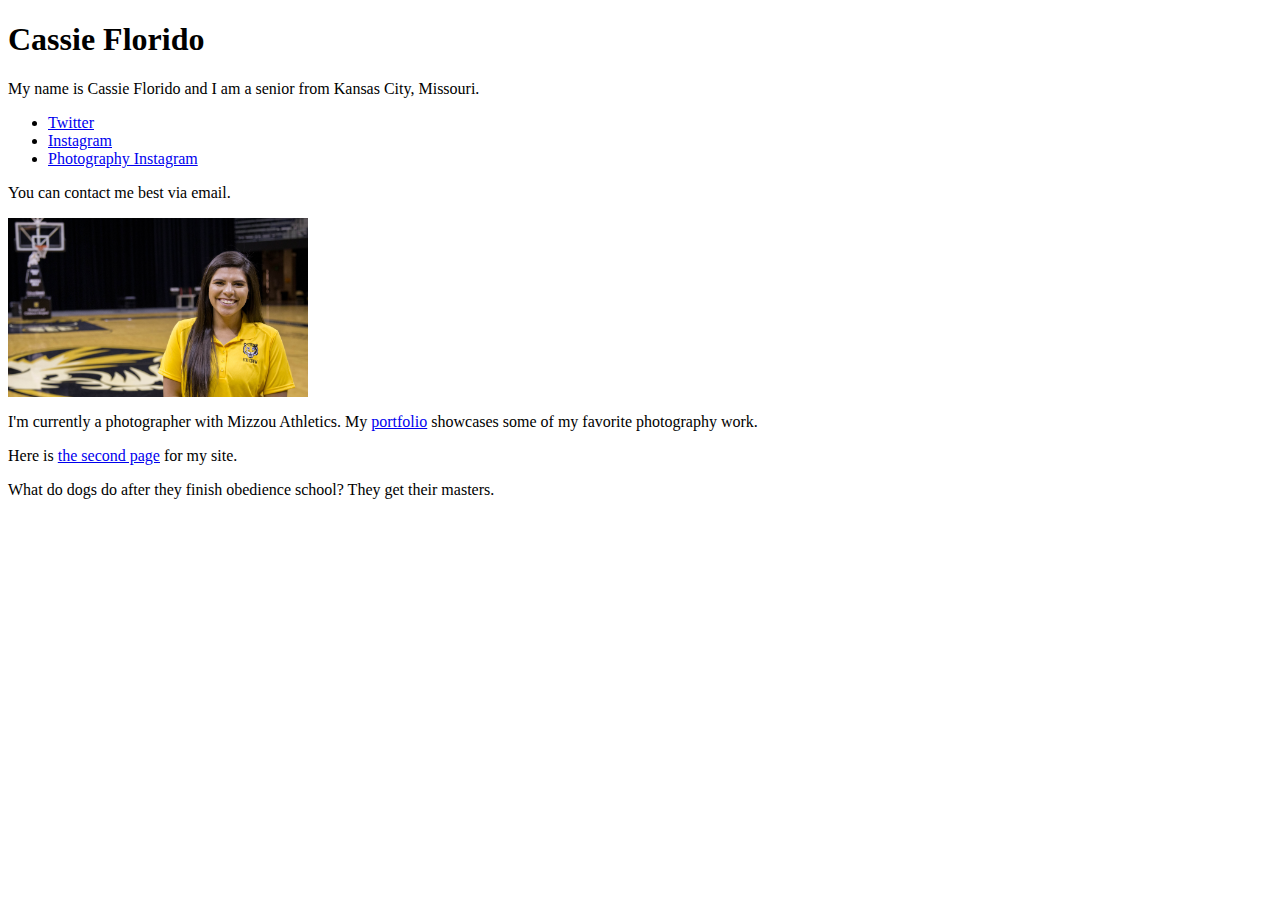
==== index_2.html @ efed3f72 "copied index" ====
<!DOCTYPE html PUBLIC "-//W3C//DTD XHTML 1.0 Transitional//EN"
   "http://www.w3.org/TR/xhtml1/DTD/xhtml1-transitional.dtd">

<html xmlns="http://www.w3.org/1999/xhtml">

<head>
	<title>	Cassie Florido </title>
	<meta http-equiv="content-type"
		content="text/html;charset=utf-8" />
</head>

<body>
<!--This is a comment. It won't show up in your browser, only in the page source-->
	<h1>Cassie Florido</h1>
  <p>My name is Cassie Florido and I am a senior from Kansas City, Missouri.</p>

  <ul>
    <li><a href="https://twitter.com/cassieflorido">Twitter</a></li>
    <li><a href="https://instagram.com/cassflorido">Instagram</a></li>
    <li><a href="https://instagram.com/cassfloridophoto">Photography Instagram</a></li>
  </ul>

  <p>You can contact me best via email.</p>
  <a href="mailto:cgf7xf@mail.missouri.edu">
    <img src="cassie.jpg" alt="Cassie in Mizzou Arena" width="300px"/>
  </a>


  <p> I'm currently a photographer with Mizzou Athletics. My
    <a href="https://cassiefloridophoto.com">portfolio</a>
    showcases some of my favorite photography work.</p>

<p>Here is <a target="_blank" href="page2.html">the second page</a> for my site.</p>

<p> What do dogs do after they finish obedience school? They get their masters.</p>


</body>

</html>
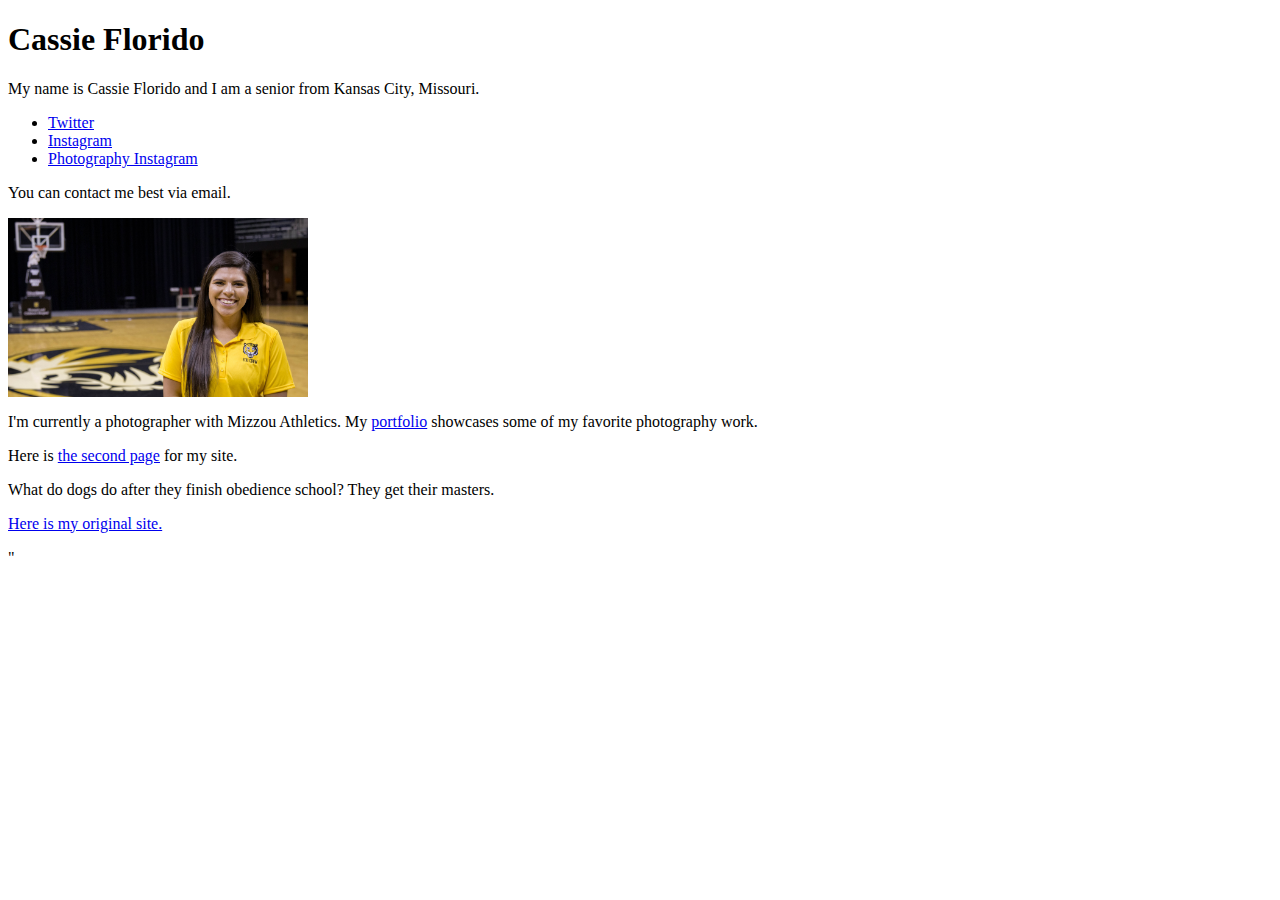
==== commit fe410262: "added old and new index link" ====
--- a/index_2.html
+++ b/index_2.html
@@ -34,6 +34,7 @@
 
 <p> What do dogs do after they finish obedience school? They get their masters.</p>
 
+<p><a href="index.html" target="_blank">Here is my original site.<a/></p>"
 
 </body>
 
